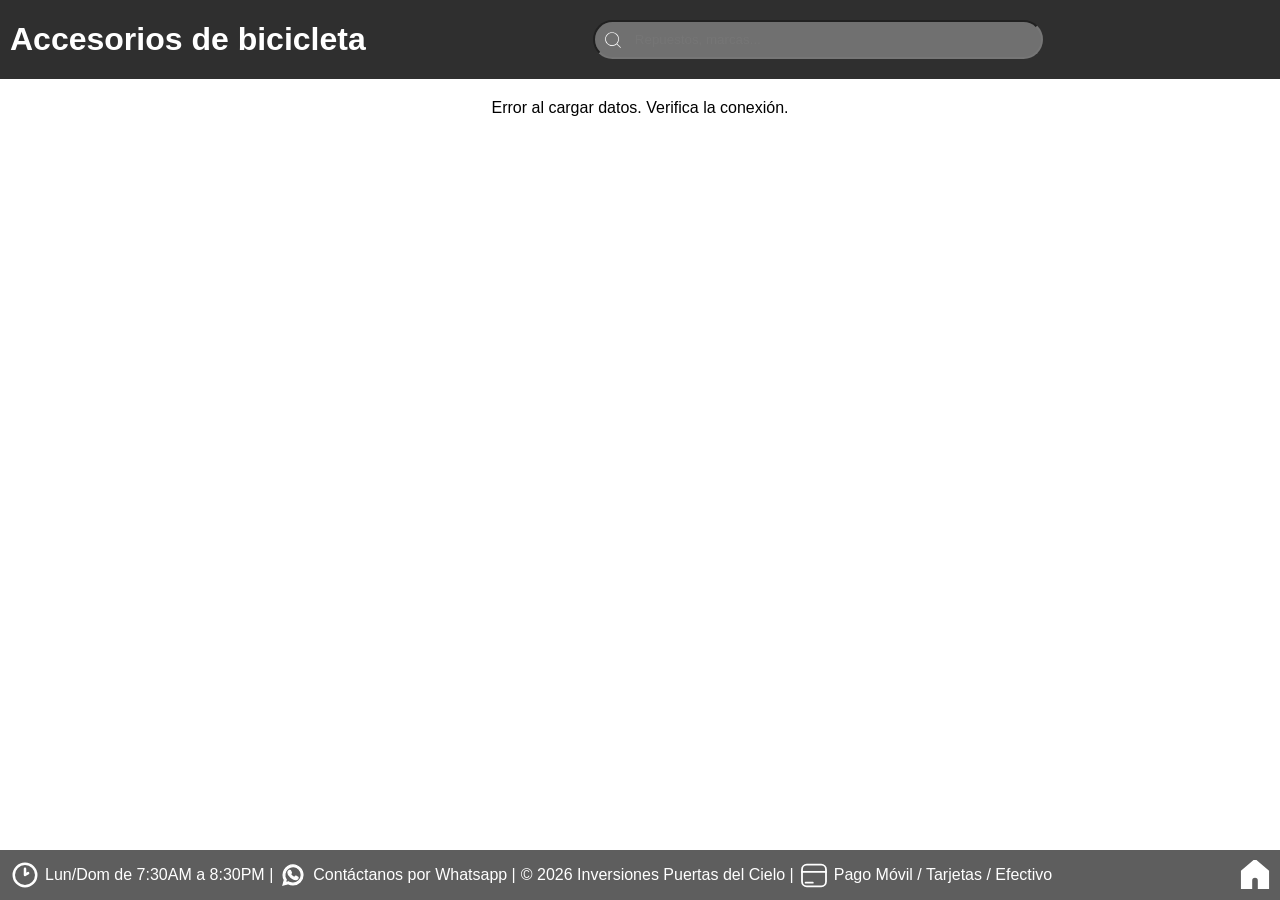
==== secundarias/acsBicicleta.html @ 001cd4ef "Primer commit: arch-pg" ====
<!DOCTYPE html>
<html lang="en">
<head>
    <meta charset="UTF-8">
    <meta name="viewport" content="width=device-width, initial-scale=1.0">
    <title>Accesorios de bicicleta</title>
    <link rel="stylesheet" href="bar-styles.css">
</head>
<body data-categoria="accesorios-bici">
    <header class="barra-superior">
        <h1>Accesorios de bicicleta</h1>
        <div class="searcher">
            <svg id="mg-glass" width="20" height="20" fill="#ffffff" viewBox="0 0 256.00098 256.00098" id="Flat" xmlns="http://www.w3.org/2000/svg" stroke="#ffffff"><g id="SVGRepo_bgCarrier" stroke-width="0"></g><g id="SVGRepo_tracerCarrier" stroke-linecap="round" stroke-linejoin="round"></g><g id="SVGRepo_iconCarrier"> <path d="M226.82129,221.17236,180.955,175.306a88.10138,88.10138,0,1,0-5.657,5.65649L221.165,226.82959a3.99992,3.99992,0,0,0,5.65625-5.65723ZM35.999,116a80,80,0,1,1,80,80A80.09041,80.09041,0,0,1,35.999,116Z"></path> </g></svg>
            <input type="search" placeholder="Repuestos, marcas..." list="contenedor" class="input-search" id="srps">
            <datalist id="contenedor">
                <!-- CATEGORIAS GENERALES -->
                <option value="Repuestos de motor"></option>
                <option value="Accesorios y lujos"></option>
                <option value="Sistema de frenos"></option>
                <option value="Sistema electrico"></option>
                <option value="Kit de arrastre y transmision"></option>
                <option value="Cauchos y tripas"></option>
                <option value="Aceites y fluidos"></option>
                <option value="Subspension y amortiguacion"></option>
                <option value="Plasticos y carroceria"></option>

                <!-- MOTOR -->
                <option value="Cilindro y kit de piston"></option>
                <option value="Anillos de piston"></option>
                <option value="Empacaduras de motor"></option>
                <option value="Carburador"></option>
                <option value="Valvulas de admision y escape"></option>
                <option value="Cadena de tiempo"></option>
                <option value="Cigueñal y biela"></option>
                <option value="Discos de crochet / embrague"></option>

                <!-- FRENOS -->
                <option value="Pastillas de freno"></option>
                <option value="Bandas de freno"></option>
                <option value="Discos de freno"></option>
                <option value="Bomba de freno"></option>
                <option value="Guaya de freno"></option>

                <!-- TRANSMISION / ARRASTRE -->
                <option value="Kit de arrastre completo"></option>
                <option value="Cadena reforzada"></option>
                <option value="Pinon de ataque"></option>
                <option value="Corona / Catalina"></option>
                <option value="Gomas de impacto"></option>

                <!-- ELECTRICIDAD Y ENCENDIDO -->
                <option value="Bateria 12V"></option>
                <option value="Bujia"></option>
                <option value="CDI"></option>
                <option value="Bobina de encendido"></option>
                <option value="Stator / Plato de bobinas"></option>
                <option value="Regulador de voltaje"></option>
                <option value="Faro LED principal"></option>
                <option value="Cocos / Bombillos LED"></option>
                <option value="Brazos / Cocos de cruce"></option>
                <option value="Suiche de encendido"></option>

                <!-- ACCESORIOS Y CARROCERÍA -->
                <option value="Cascos de proteccion"></option>
                <option value="Guantes de manejo"></option>                        
                <option value="Retrovisores / Espejos"></option>
                <option value="Manubrio / Volante"></option>
                <option value="Manillas de freno y embrague"></option>
                <option value="Punos / Empunaduras"></option>
                <option value="Amortiguadores traseros"></option>
                <option value="Barras de suspension delantera"></option>
                <option value="Tapa lateral / Tanque"></option>

                <!-- LUBRICANTES Y MANTENIMIENTO -->
                <option value="Aceite 20W50 mineral"></option>
                <option value="Aceite 10W40 semi-sintetico"></option>
                <option value="Filtro de aceite"></option>
                <option value="Filtro de aire"></option>
                <option value="Grasa para cadena"></option>
            </datalist>
        </div>
    </header>
    <main>
        <!--Navegacion-->
        <section>
            <div id="tt-container" class="global-display">
                
            </div>
        </section>
        <section class="item-box">
        </section>
    </main>
        <footer class="footer-web">
        <div class="texto-inferior">
            <svg width="30" viewBox="0 0 24 24" fill="none" xmlns="http://www.w3.org/2000/svg" stroke="#ffffff"><g id="SVGRepo_bgCarrier" stroke-width="0"></g><g id="SVGRepo_tracerCarrier" stroke-linecap="round" stroke-linejoin="round"></g><g id="SVGRepo_iconCarrier"> <path d="M12 7V12L14.5 10.5M21 12C21 16.9706 16.9706 21 12 21C7.02944 21 3 16.9706 3 12C3 7.02944 7.02944 3 12 3C16.9706 3 21 7.02944 21 12Z" stroke="#ffffff" stroke-width="2" stroke-linecap="round" stroke-linejoin="round"></path> </g></svg>
            <p>Lun/Dom de 7:30AM a 8:30PM |</p>
        
            <svg width="30" viewBox="0 0 24 24" fill="none" xmlns="http://www.w3.org/2000/svg" stroke="#ffffff"><g id="SVGRepo_bgCarrier" stroke-width="0"></g><g id="SVGRepo_tracerCarrier" stroke-linecap="round" stroke-linejoin="round"></g><g id="SVGRepo_iconCarrier"> <path d="M17.6 6.31999C16.8669 5.58141 15.9943 4.99596 15.033 4.59767C14.0716 4.19938 13.0406 3.99622 12 3.99999C10.6089 4.00135 9.24248 4.36819 8.03771 5.06377C6.83294 5.75935 5.83208 6.75926 5.13534 7.96335C4.4386 9.16745 4.07046 10.5335 4.06776 11.9246C4.06507 13.3158 4.42793 14.6832 5.12 15.89L4 20L8.2 18.9C9.35975 19.5452 10.6629 19.8891 11.99 19.9C14.0997 19.9001 16.124 19.0668 17.6222 17.5816C19.1205 16.0965 19.9715 14.0796 19.99 11.97C19.983 10.9173 19.7682 9.87634 19.3581 8.9068C18.948 7.93725 18.3505 7.05819 17.6 6.31999ZM12 18.53C10.8177 18.5308 9.65701 18.213 8.64 17.61L8.4 17.46L5.91 18.12L6.57 15.69L6.41 15.44C5.55925 14.0667 5.24174 12.429 5.51762 10.8372C5.7935 9.24545 6.64361 7.81015 7.9069 6.80322C9.1702 5.79628 10.7589 5.28765 12.3721 5.37368C13.9853 5.4597 15.511 6.13441 16.66 7.26999C17.916 8.49818 18.635 10.1735 18.66 11.93C18.6442 13.6859 17.9355 15.3645 16.6882 16.6006C15.441 17.8366 13.756 18.5301 12 18.53ZM15.61 13.59C15.41 13.49 14.44 13.01 14.26 12.95C14.08 12.89 13.94 12.85 13.81 13.05C13.6144 13.3181 13.404 13.5751 13.18 13.82C13.07 13.96 12.95 13.97 12.75 13.82C11.6097 13.3694 10.6597 12.5394 10.06 11.47C9.85 11.12 10.26 11.14 10.64 10.39C10.6681 10.3359 10.6827 10.2759 10.6827 10.215C10.6827 10.1541 10.6681 10.0941 10.64 10.04C10.64 9.93999 10.19 8.95999 10.03 8.56999C9.87 8.17999 9.71 8.23999 9.58 8.22999H9.19C9.08895 8.23154 8.9894 8.25465 8.898 8.29776C8.8066 8.34087 8.72546 8.403 8.66 8.47999C8.43562 8.69817 8.26061 8.96191 8.14676 9.25343C8.03291 9.54495 7.98287 9.85749 8 10.17C8.0627 10.9181 8.34443 11.6311 8.81 12.22C9.6622 13.4958 10.8301 14.5293 12.2 15.22C12.9185 15.6394 13.7535 15.8148 14.58 15.72C14.8552 15.6654 15.1159 15.5535 15.345 15.3915C15.5742 15.2296 15.7667 15.0212 15.91 14.78C16.0428 14.4856 16.0846 14.1583 16.03 13.84C15.94 13.74 15.81 13.69 15.61 13.59Z" fill="#ffffff"></path> </g></svg>
            <a href="#" class="texto-inferior">Contáctanos por Whatsapp |</a>

            <p>© 2026 Inversiones Puertas del Cielo |</p>
            
            <svg width="30" viewBox="-0.5 0 25 25" fill="none" xmlns="http://www.w3.org/2000/svg" stroke="#ffffff"><g id="SVGRepo_bgCarrier" stroke-width="0"></g><g id="SVGRepo_tracerCarrier" stroke-linecap="round" stroke-linejoin="round"></g><g id="SVGRepo_iconCarrier"> <path d="M22 9.96997H2" stroke="#ffffff" stroke-width="1.5" stroke-linecap="round" stroke-linejoin="round"></path> <path d="M5 18.9199H11" stroke="#ffffff" stroke-width="1.5" stroke-linecap="round" stroke-linejoin="round"></path> <path d="M18 3.91992H6C3.79086 3.91992 2 5.71078 2 7.91992V17.9199C2 20.1291 3.79086 21.9199 6 21.9199H18C20.2091 21.9199 22 20.1291 22 17.9199V7.91992C22 5.71078 20.2091 3.91992 18 3.91992Z" stroke="#ffffff" stroke-width="1.5" stroke-linecap="round" stroke-linejoin="round"></path> </g></svg>
            <p>Pago Móvil / Tarjetas / Efectivo</p>
        </div>
        <a href="../index.html" class="texto-inferior-back">
            <svg class="texto-inferior-back" width="30" viewBox="0 0 16 16" fill="none" xmlns="http://www.w3.org/2000/svg" stroke="#ffffff"><g id="SVGRepo_bgCarrier" stroke-width="0"></g><g id="SVGRepo_tracerCarrier" stroke-linecap="round" stroke-linejoin="round"></g><g id="SVGRepo_iconCarrier"> <path d="M1 6V15H6V11C6 9.89543 6.89543 9 8 9C9.10457 9 10 9.89543 10 11V15H15V6L8 0L1 6Z" fill="#ffffff"></path> </g></svg></a>
        </footer>
    <script src="bar-script.js"></script>
</body>
</html>
---- secundarias/bar-styles.css ----
* {
    font-family: Arial, Helvetica, sans-serif;
    box-sizing: border-box;
    margin: 0;
    padding: 0;
}

body {
    display: flex;
    flex-direction: column;
    min-height: 100vh;
    margin: 0;
}

main {
    flex: 1;
}

/*Card-config*/

.global-display{
    display: flex;
    flex-direction: row;
    flex-wrap: wrap;
    justify-content: center;
    gap: 40px;
}

.tarjeta-base {
    font-size: 20px;
    width: 220px;
    height: 320px;
    border-radius: 20px;
    background-color: white;
    box-shadow: rgba(0, 0, 0, 0.737) 0px 3px 7px;
    overflow: hidden;
    color: black !important;
}
.tarjeta-base a, a {
    text-decoration: none !important;
    text-decoration-line: none !important;
}

.tarjeta-base img {
    width: 100%;
    height: 250px;
    object-fit: cover;
    overflow: clip;
}

.tarjeta-base p {
    text-align: center;
}

.tarjeta-base:hover {
    transform: scale(1.03);
    transition: transform 0.5s;
    cursor: pointer;
}

/*Header*/

.barra-superior {
    display: flex;
    margin: 0;
    background-color: rgb(47, 47, 47);
    width: 100%;
    padding: 20px 10px;
    justify-content: space-between;
    display: flex;
    align-items: center;
}

.searcher {
    position: relative;
    display: flex;
    align-items: center;
    position: relative;
    flex: 1;
    max-width: 450px;
    margin: 0 auto;
}

header h1{
    color: white;
    text-align: center;
    white-space: nowrap;
}

.input-search {
    background-color: rgb(112, 112, 112);
    color: rgb(255, 255, 255);
    padding: 10px 2px 10px 40px;
    width: 100%;
    border-radius: 25px;
    outline: none;
    transition: all 0.3s ease;
}

#mg-glass {
    position: absolute;
    margin: 0;
    pointer-events: none;
    left: 10px;
    top: 25%;
}

/*Footer*/

.footer-web {
    position: relative;
    background-color: rgb(94, 94, 94);
    padding: 10px;
    width: 100%;
    box-sizing: border-box;
    margin-top: auto;
    display: flex;
    align-items: center;
    justify-content: space-between;
    overflow: hidden;
}

.texto-inferior {
    display: flex;
    align-items: center;
    gap: 5px;
    color: white;
    text-decoration: none;
}

.texto-inferior-back {
    display: flex;
    gap: 5px;
    color: white;
    text-decoration: none;
}

/* item-box */

.item-box {
    display: grid;
    grid-template-columns: repeat(auto-fill, minmax(220px, 1fr));
    gap: 20px;
    padding: 20px;
    width: 100%;
    max-width: 1200px;
    margin: 0 auto;
}

.tarjeta-producto {
    background-color: #ffffff;
    border: 1px solid #e0e0e0;
    border-radius: 8px;
    padding: 15px;
    display: flex;
    flex-direction: column;
    justify-content: space-between;
    box-shadow: 0 2px 6px rgba(0, 0, 0, 0.08);
    overflow: hidden; /* Evita que cualquier elemento sobresalga */
}

.contenedor-img {
    width: 100%;
    height: 180px;
    display: flex;
    align-items: center;
    justify-content: center;
    overflow: hidden;
    margin-bottom: 12px;
    background-color: #f9f9f9;
    border-radius: 6px;
}

.item-box img,
.img-producto {
    max-width: 100% !important;
    max-height: 100% !important;
    width: auto !important;
    height: auto !important;
    object-fit: contain !important;
    display: block;
}

.titulo-producto {
    font-size: 1rem;
    font-weight: bold;
    margin: 0 0 10px 0;
    color: #111111;
    }

.contenedor-select {
    margin-bottom: 12px;
}

.label-variante {
    font-size: 0.8rem;
    color: #555555;
    display: block;
    margin-bottom: 4px;
}

.select-variante {
    width: 100%;
    padding: 6px 8px;
    border: 1px solid #cccccc;
    border-radius: 4px;
    font-size: 0.85rem;
    background-color: #ffffff;
}

.nombre-unico {
    font-size: 0.85rem;
    color: #666666;
    margin-bottom: 12px;
    }

/* PRECIO */
.base-compra {
    display: flex;
    flex-direction: column;
    min-height: 400px;
}
.precio-producto {
    font-size: 1.15rem;
    font-weight: bold;
    color: #000000;
    text-align: right;
    margin-top: auto;
}

.consult-boton {
    color: #ffffff;
    background-color: #585858;
    padding: 10px;
    border-radius: 25px;
}

.texto-agotado {
    text-transform: capitalize !important;
    font-weight: bold;
    color: #cd1515;
}

/* COMPRA */

.columna-compra {
    width: fit-content;
    background-color: #5d5d5d;
    margin: 0 auto;
    padding: 22px;
    border-radius: 30px;
    color: white;
    transition: 0.2s;
}

.columna-compra:hover {
    background-color: #999999;
}

.desplegable-pagos {
    max-width: 320px;
    margin: 15px auto;
    font-family: system-ui, -apple-system, sans-serif;
}

.btn-pago {
    background-color: #5c5c5c;
    color: #ffffff;
    padding: 12px 20px;
    font-size: 15px;
    font-weight: 600;
    border-radius: 10px;
    cursor: pointer;
    user-select: none;
    list-style: none;
    display: flex;
    justify-content: space-between;
    align-items: center;
    box-shadow: 0 4px 6px -1px rgba(0, 0, 0, 0.1);
    transition: background-color 0.2s ease, transform 0.1s ease;
}

.btn-pago::-webkit-details-marker {
    display: none;
}

.btn-pago:hover {
    background-color: #b2b2b2;
}

.btn-pago:active {
    transform: scale(0.98);
}

.btn-pago::after {
    content: "";
    display: inline-block;
    width: 8px;
    height: 8px;
    border-right: 2px solid #ffffff;
    border-bottom: 2px solid #ffffff;
    transform: rotate(45deg);
    transition: transform 0.3s ease;
    margin-left: 10px;
}

.desplegable-pagos[open] .btn-pago::after {
    transform: rotate(-135deg);
}

.contenedor-pagos {
    display: flex;
    justify-content: center;
    align-items: center;
    gap: 16px;
    margin-top: 10px;
    padding: 15px;
    background-color: #f8fafc;
    border: 1px solid #e2e8f0;
    border-radius: 10px;
    box-shadow: inset 0 2px 4px 0 rgba(0, 0, 0, 0.03);
}


.contenedor-pagos svg {
    transition: transform 0.2s ease;
    cursor: pointer;
}

.contenedor-pagos svg:hover {
    transform: translateY(-3px) scale(1.08);
}

.info-pago {
    background-color: #ffffff;
    padding: 10px;
    border-top: 1px solid #e2e8f0;
    font-size: 12px;
    color: #101125;
}

summary {
    list-style: none;
}

summary::-webkit-details-marker {
    display: none;
}

/* VERIFICACION/ DUDA */

.duda {
    display: flex;
    flex-direction: column; /* Apila el título, párrafos y botón uno debajo del otro */
    align-items: center;    /* Centra todo horizontalmente */
    text-align: center;     /* Centra el texto de los párrafos */
    max-width: 500px;       /* Ancho máximo recomendado */
    margin: 20px auto;      /* Centra todo el bloque en la página */
    gap: 12px;
    margin-top: auto;
}

.btn-whatsapp {
    color: #ffffff;
    background-color: #5c5c5c;
    font-weight: bold;
    padding: 10px;
    border-top: 1px solid #c7d3d1;
    border-radius: 10px;
    align-items: center;
    justify-content: space-between; 
    box-shadow: 0 4px 6px -1px rgba(0, 0, 0, 0.1);
}

.btn-whatsapp:hover {
    transition: background-color 0.2s ease, transform 0.1s ease;
    background-color: #b2b2b2;
    
}
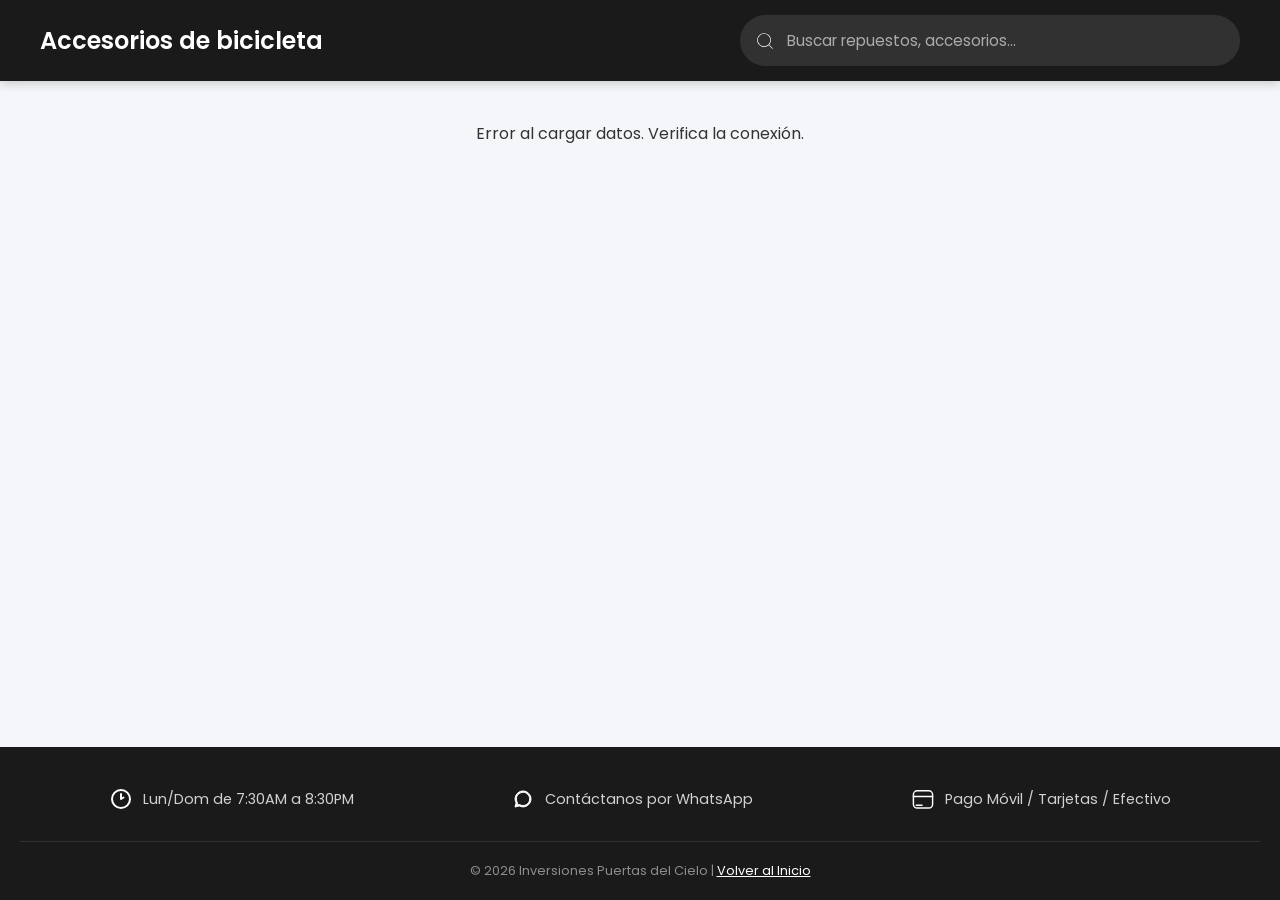
==== commit 2e68f404: "final step" ====
--- a/secundarias/acsBicicleta.html
+++ b/secundarias/acsBicicleta.html
@@ -1,111 +1,53 @@
 <!DOCTYPE html>
-<html lang="en">
+<html lang="es">
 <head>
     <meta charset="UTF-8">
     <meta name="viewport" content="width=device-width, initial-scale=1.0">
-    <title>Accesorios de bicicleta</title>
+    <title>Accesorios de bicicleta - Inversiones Puertas del Cielo</title>
+    <link rel="preconnect" href="https://fonts.googleapis.com">
+    <link rel="preconnect" href="https://fonts.gstatic.com" crossorigin>
+    <link href="https://fonts.googleapis.com/css2?family=Poppins:wght@300;400;600;700&display=swap" rel="stylesheet">
     <link rel="stylesheet" href="bar-styles.css">
 </head>
 <body data-categoria="accesorios-bici">
     <header class="barra-superior">
-        <h1>Accesorios de bicicleta</h1>
-        <div class="searcher">
-            <svg id="mg-glass" width="20" height="20" fill="#ffffff" viewBox="0 0 256.00098 256.00098" id="Flat" xmlns="http://www.w3.org/2000/svg" stroke="#ffffff"><g id="SVGRepo_bgCarrier" stroke-width="0"></g><g id="SVGRepo_tracerCarrier" stroke-linecap="round" stroke-linejoin="round"></g><g id="SVGRepo_iconCarrier"> <path d="M226.82129,221.17236,180.955,175.306a88.10138,88.10138,0,1,0-5.657,5.65649L221.165,226.82959a3.99992,3.99992,0,0,0,5.65625-5.65723ZM35.999,116a80,80,0,1,1,80,80A80.09041,80.09041,0,0,1,35.999,116Z"></path> </g></svg>
-            <input type="search" placeholder="Repuestos, marcas..." list="contenedor" class="input-search" id="srps">
-            <datalist id="contenedor">
-                <!-- CATEGORIAS GENERALES -->
-                <option value="Repuestos de motor"></option>
-                <option value="Accesorios y lujos"></option>
-                <option value="Sistema de frenos"></option>
-                <option value="Sistema electrico"></option>
-                <option value="Kit de arrastre y transmision"></option>
-                <option value="Cauchos y tripas"></option>
-                <option value="Aceites y fluidos"></option>
-                <option value="Subspension y amortiguacion"></option>
-                <option value="Plasticos y carroceria"></option>
-
-                <!-- MOTOR -->
-                <option value="Cilindro y kit de piston"></option>
-                <option value="Anillos de piston"></option>
-                <option value="Empacaduras de motor"></option>
-                <option value="Carburador"></option>
-                <option value="Valvulas de admision y escape"></option>
-                <option value="Cadena de tiempo"></option>
-                <option value="Cigueñal y biela"></option>
-                <option value="Discos de crochet / embrague"></option>
-
-                <!-- FRENOS -->
-                <option value="Pastillas de freno"></option>
-                <option value="Bandas de freno"></option>
-                <option value="Discos de freno"></option>
-                <option value="Bomba de freno"></option>
-                <option value="Guaya de freno"></option>
-
-                <!-- TRANSMISION / ARRASTRE -->
-                <option value="Kit de arrastre completo"></option>
-                <option value="Cadena reforzada"></option>
-                <option value="Pinon de ataque"></option>
-                <option value="Corona / Catalina"></option>
-                <option value="Gomas de impacto"></option>
-
-                <!-- ELECTRICIDAD Y ENCENDIDO -->
-                <option value="Bateria 12V"></option>
-                <option value="Bujia"></option>
-                <option value="CDI"></option>
-                <option value="Bobina de encendido"></option>
-                <option value="Stator / Plato de bobinas"></option>
-                <option value="Regulador de voltaje"></option>
-                <option value="Faro LED principal"></option>
-                <option value="Cocos / Bombillos LED"></option>
-                <option value="Brazos / Cocos de cruce"></option>
-                <option value="Suiche de encendido"></option>
-
-                <!-- ACCESORIOS Y CARROCERÍA -->
-                <option value="Cascos de proteccion"></option>
-                <option value="Guantes de manejo"></option>                        
-                <option value="Retrovisores / Espejos"></option>
-                <option value="Manubrio / Volante"></option>
-                <option value="Manillas de freno y embrague"></option>
-                <option value="Punos / Empunaduras"></option>
-                <option value="Amortiguadores traseros"></option>
-                <option value="Barras de suspension delantera"></option>
-                <option value="Tapa lateral / Tanque"></option>
-
-                <!-- LUBRICANTES Y MANTENIMIENTO -->
-                <option value="Aceite 20W50 mineral"></option>
-                <option value="Aceite 10W40 semi-sintetico"></option>
-                <option value="Filtro de aceite"></option>
-                <option value="Filtro de aire"></option>
-                <option value="Grasa para cadena"></option>
-            </datalist>
+        <div class="header-content">
+            <h1>Accesorios de bicicleta</h1>
+            <div class="searcher">
+                <svg id="mg-glass" width="20" height="20" fill="#ffffff" viewBox="0 0 256.00098 256.00098" xmlns="http://www.w3.org/2000/svg"><path d="M226.82129,221.17236,180.955,175.306a88.10138,88.10138,0,1,0-5.657,5.65649L221.165,226.82959a3.99992,3.99992,0,0,0,5.65625-5.65723ZM35.999,116a80,80,0,1,1,80,80A80.09041,80.09041,0,0,1,35.999,116Z"></path></svg>
+                <input type="search" placeholder="Buscar repuestos, accesorios..." class="input-search" id="srps">
+            </div>
         </div>
     </header>
+
     <main>
-        <!--Navegacion-->
-        <section>
-            <div id="tt-container" class="global-display">
-                
-            </div>
-        </section>
         <section class="item-box">
         </section>
     </main>
-        <footer class="footer-web">
-        <div class="texto-inferior">
-            <svg width="30" viewBox="0 0 24 24" fill="none" xmlns="http://www.w3.org/2000/svg" stroke="#ffffff"><g id="SVGRepo_bgCarrier" stroke-width="0"></g><g id="SVGRepo_tracerCarrier" stroke-linecap="round" stroke-linejoin="round"></g><g id="SVGRepo_iconCarrier"> <path d="M12 7V12L14.5 10.5M21 12C21 16.9706 16.9706 21 12 21C7.02944 21 3 16.9706 3 12C3 7.02944 7.02944 3 12 3C16.9706 3 21 7.02944 21 12Z" stroke="#ffffff" stroke-width="2" stroke-linecap="round" stroke-linejoin="round"></path> </g></svg>
-            <p>Lun/Dom de 7:30AM a 8:30PM |</p>
+
+    <footer class="footer-web">
+        <div class="footer-content">
+            <div class="texto-inferior">
+                <svg width="24" viewBox="0 0 24 24" fill="none" xmlns="http://www.w3.org/2000/svg" stroke="#ffffff"><path d="M12 7V12L14.5 10.5M21 12C21 16.9706 16.9706 21 12 21C7.02944 21 3 16.9706 3 12C3 7.02944 7.02944 3 12 3C16.9706 3 21 7.02944 21 12Z" stroke="#ffffff" stroke-width="2" stroke-linecap="round" stroke-linejoin="round"></path></svg>
+                <p>Lun/Dom de 7:30AM a 8:30PM</p>
+            </div>
+            
+            <div class="texto-inferior">
+                <svg width="24" viewBox="0 0 24 24" fill="none" xmlns="http://www.w3.org/2000/svg" stroke="#ffffff"><path d="M17.6 6.31999C16.8669 5.58141 15.9943 4.99596 15.033 4.59767C14.0716 4.19938 13.0406 3.99622 12 3.99999C10.6089 4.00135 9.24248 4.36819 8.03771 5.06377C6.83294 5.75935 5.83208 6.75926 5.13534 7.96335C4.4386 9.16745 4.07046 10.5335 4.06776 11.9246C4.06507 13.3158 4.42793 14.6832 5.12 15.89L4 20L8.2 18.9C9.35975 19.5452 10.6629 19.8891 11.99 19.9C14.0997 19.9001 16.124 19.0668 17.6222 17.5816C19.1205 16.0965 19.9715 14.0796 19.99 11.97C19.983 10.9173 19.7682 9.87634 19.3581 8.9068C18.948 7.93725 18.3505 7.05819 17.6 6.31999ZM12 18.53C10.8177 18.5308 9.65701 18.213 8.64 17.61L8.4 17.46L5.91 18.12L6.57 15.69L6.41 15.44C5.55925 14.0667 5.24174 12.429 5.51762 10.8372C5.7935 9.24545 6.64361 7.81015 7.9069 6.80322C9.1702 5.79628 10.7589 5.28765 12.3721 5.37368C13.9853 5.4597 15.511 6.13441 16.66 7.26999C17.916 8.49818 18.635 10.1735 18.66 11.93C18.6442 13.6859 17.9355 15.3645 16.6882 16.6006C15.441 17.8366 13.756 18.5301 12 18.53Z" fill="#ffffff"></path></svg>
+                <a href="https://wa.me/584246630013" target="_blank">Contáctanos por WhatsApp</a>
+            </div>
+
+            <div class="texto-inferior">
+                <svg width="24" viewBox="-0.5 0 25 25" fill="none" xmlns="http://www.w3.org/2000/svg" stroke="#ffffff"><path d="M22 9.96997H2" stroke="#ffffff" stroke-width="1.5" stroke-linecap="round" stroke-linejoin="round"></path><path d="M5 18.9199H11" stroke="#ffffff" stroke-width="1.5" stroke-linecap="round" stroke-linejoin="round"></path><path d="M18 3.91992H6C3.79086 3.91992 2 5.71078 2 7.91992V17.9199C2 20.1291 3.79086 21.9199 6 21.9199H18C20.2091 21.9199 22 20.1291 22 17.9199V7.91992C22 5.71078 20.2091 3.91992 18 3.91992Z" stroke="#ffffff" stroke-width="1.5" stroke-linecap="round" stroke-linejoin="round"></path></svg>
+                <p>Pago Móvil / Tarjetas / Efectivo</p>
+            </div>
+        </div>
         
-            <svg width="30" viewBox="0 0 24 24" fill="none" xmlns="http://www.w3.org/2000/svg" stroke="#ffffff"><g id="SVGRepo_bgCarrier" stroke-width="0"></g><g id="SVGRepo_tracerCarrier" stroke-linecap="round" stroke-linejoin="round"></g><g id="SVGRepo_iconCarrier"> <path d="M17.6 6.31999C16.8669 5.58141 15.9943 4.99596 15.033 4.59767C14.0716 4.19938 13.0406 3.99622 12 3.99999C10.6089 4.00135 9.24248 4.36819 8.03771 5.06377C6.83294 5.75935 5.83208 6.75926 5.13534 7.96335C4.4386 9.16745 4.07046 10.5335 4.06776 11.9246C4.06507 13.3158 4.42793 14.6832 5.12 15.89L4 20L8.2 18.9C9.35975 19.5452 10.6629 19.8891 11.99 19.9C14.0997 19.9001 16.124 19.0668 17.6222 17.5816C19.1205 16.0965 19.9715 14.0796 19.99 11.97C19.983 10.9173 19.7682 9.87634 19.3581 8.9068C18.948 7.93725 18.3505 7.05819 17.6 6.31999ZM12 18.53C10.8177 18.5308 9.65701 18.213 8.64 17.61L8.4 17.46L5.91 18.12L6.57 15.69L6.41 15.44C5.55925 14.0667 5.24174 12.429 5.51762 10.8372C5.7935 9.24545 6.64361 7.81015 7.9069 6.80322C9.1702 5.79628 10.7589 5.28765 12.3721 5.37368C13.9853 5.4597 15.511 6.13441 16.66 7.26999C17.916 8.49818 18.635 10.1735 18.66 11.93C18.6442 13.6859 17.9355 15.3645 16.6882 16.6006C15.441 17.8366 13.756 18.5301 12 18.53ZM15.61 13.59C15.41 13.49 14.44 13.01 14.26 12.95C14.08 12.89 13.94 12.85 13.81 13.05C13.6144 13.3181 13.404 13.5751 13.18 13.82C13.07 13.96 12.95 13.97 12.75 13.82C11.6097 13.3694 10.6597 12.5394 10.06 11.47C9.85 11.12 10.26 11.14 10.64 10.39C10.6681 10.3359 10.6827 10.2759 10.6827 10.215C10.6827 10.1541 10.6681 10.0941 10.64 10.04C10.64 9.93999 10.19 8.95999 10.03 8.56999C9.87 8.17999 9.71 8.23999 9.58 8.22999H9.19C9.08895 8.23154 8.9894 8.25465 8.898 8.29776C8.8066 8.34087 8.72546 8.403 8.66 8.47999C8.43562 8.69817 8.26061 8.96191 8.14676 9.25343C8.03291 9.54495 7.98287 9.85749 8 10.17C8.0627 10.9181 8.34443 11.6311 8.81 12.22C9.6622 13.4958 10.8301 14.5293 12.2 15.22C12.9185 15.6394 13.7535 15.8148 14.58 15.72C14.8552 15.6654 15.1159 15.5535 15.345 15.3915C15.5742 15.2296 15.7667 15.0212 15.91 14.78C16.0428 14.4856 16.0846 14.1583 16.03 13.84C15.94 13.74 15.81 13.69 15.61 13.59Z" fill="#ffffff"></path> </g></svg>
-            <a href="#" class="texto-inferior">Contáctanos por Whatsapp |</a>
+        <div class="footer-bottom">
+            <p>© 2026 Inversiones Puertas del Cielo | <a href="../index.html" style="color: #fff; text-decoration: underline;">Volver al Inicio</a></p>
+        </div>
+    </footer>
 
-            <p>© 2026 Inversiones Puertas del Cielo |</p>
-            
-            <svg width="30" viewBox="-0.5 0 25 25" fill="none" xmlns="http://www.w3.org/2000/svg" stroke="#ffffff"><g id="SVGRepo_bgCarrier" stroke-width="0"></g><g id="SVGRepo_tracerCarrier" stroke-linecap="round" stroke-linejoin="round"></g><g id="SVGRepo_iconCarrier"> <path d="M22 9.96997H2" stroke="#ffffff" stroke-width="1.5" stroke-linecap="round" stroke-linejoin="round"></path> <path d="M5 18.9199H11" stroke="#ffffff" stroke-width="1.5" stroke-linecap="round" stroke-linejoin="round"></path> <path d="M18 3.91992H6C3.79086 3.91992 2 5.71078 2 7.91992V17.9199C2 20.1291 3.79086 21.9199 6 21.9199H18C20.2091 21.9199 22 20.1291 22 17.9199V7.91992C22 5.71078 20.2091 3.91992 18 3.91992Z" stroke="#ffffff" stroke-width="1.5" stroke-linecap="round" stroke-linejoin="round"></path> </g></svg>
-            <p>Pago Móvil / Tarjetas / Efectivo</p>
-        </div>
-        <a href="../index.html" class="texto-inferior-back">
-            <svg class="texto-inferior-back" width="30" viewBox="0 0 16 16" fill="none" xmlns="http://www.w3.org/2000/svg" stroke="#ffffff"><g id="SVGRepo_bgCarrier" stroke-width="0"></g><g id="SVGRepo_tracerCarrier" stroke-linecap="round" stroke-linejoin="round"></g><g id="SVGRepo_iconCarrier"> <path d="M1 6V15H6V11C6 9.89543 6.89543 9 8 9C9.10457 9 10 9.89543 10 11V15H15V6L8 0L1 6Z" fill="#ffffff"></path> </g></svg></a>
-        </footer>
     <script src="bar-script.js"></script>
 </body>
 </html>
--- a/secundarias/bar-styles.css
+++ b/secundarias/bar-styles.css
@@ -1,162 +1,186 @@
+/*global-conf*/
+
+:root {
+    --primary-color: #1a1a1a;
+    --secondary-color: #f4f6f9;
+    --text-color: #333333;
+    --text-light: #666666;
+    --white: #ffffff;
+    --shadow-soft: 0 4px 15px rgba(0, 0, 0, 0.05);
+    --shadow-hover: 0 10px 25px rgba(0, 0, 0, 0.15);
+    --border-radius: 16px;
+}
+
 * {
-    font-family: Arial, Helvetica, sans-serif;
+    font-family: 'Poppins', sans-serif;
     box-sizing: border-box;
     margin: 0;
     padding: 0;
 }
 
+html, body {
+    max-width: 100%;
+    overflow-x: hidden;
+}
+
 body {
     display: flex;
     flex-direction: column;
     min-height: 100vh;
-    margin: 0;
+    background-color: var(--secondary-color);
+    color: var(--text-color);
 }
 
 main {
     flex: 1;
-}
-
-/*Card-config*/
-
-.global-display{
-    display: flex;
-    flex-direction: row;
-    flex-wrap: wrap;
-    justify-content: center;
-    gap: 40px;
-}
-
-.tarjeta-base {
-    font-size: 20px;
-    width: 220px;
-    height: 320px;
-    border-radius: 20px;
-    background-color: white;
-    box-shadow: rgba(0, 0, 0, 0.737) 0px 3px 7px;
-    overflow: hidden;
-    color: black !important;
-}
-.tarjeta-base a, a {
-    text-decoration: none !important;
-    text-decoration-line: none !important;
-}
-
-.tarjeta-base img {
-    width: 100%;
-    height: 250px;
-    object-fit: cover;
-    overflow: clip;
-}
-
-.tarjeta-base p {
-    text-align: center;
-}
-
-.tarjeta-base:hover {
-    transform: scale(1.03);
-    transition: transform 0.5s;
-    cursor: pointer;
-}
-
-/*Header*/
+    width: 100%;
+}
+
+a {
+    text-decoration: none;
+    color: inherit;
+}
+
+img {
+    max-width: 100%;
+    height: auto;
+}
+
+/*HEADER*/
 
 .barra-superior {
-    display: flex;
-    margin: 0;
-    background-color: rgb(47, 47, 47);
-    width: 100%;
-    padding: 20px 10px;
+    background-color: var(--primary-color);
+    width: 100%;
+    padding: 15px 20px;
+    position: sticky;
+    top: 0;
+    z-index: 1000;
+    box-shadow: 0 2px 10px rgba(0,0,0,0.2);
+}
+
+.header-content {
+    max-width: 1200px;
+    margin: 0 auto;
+    display: flex;
     justify-content: space-between;
-    display: flex;
-    align-items: center;
+    align-items: center;
+    gap: 20px;
+}
+
+header h1 {
+    color: var(--white);
+    font-size: 1.5rem;
+    font-weight: 600;
+    white-space: nowrap;
 }
 
 .searcher {
     position: relative;
     display: flex;
     align-items: center;
-    position: relative;
     flex: 1;
-    max-width: 450px;
-    margin: 0 auto;
-}
-
-header h1{
-    color: white;
-    text-align: center;
-    white-space: nowrap;
-}
-
-.input-search {
-    background-color: rgb(112, 112, 112);
-    color: rgb(255, 255, 255);
-    padding: 10px 2px 10px 40px;
-    width: 100%;
-    border-radius: 25px;
-    outline: none;
-    transition: all 0.3s ease;
+    max-width: 500px;
 }
 
 #mg-glass {
     position: absolute;
-    margin: 0;
+    left: 15px;
     pointer-events: none;
-    left: 10px;
-    top: 25%;
-}
-
-/*Footer*/
+}
+
+.input-search {
+    background-color: rgba(255, 255, 255, 0.1);
+    color: var(--white);
+    padding: 12px 15px 12px 45px;
+    width: 100%;
+    border: 2px solid transparent;
+    border-radius: 30px;
+    outline: none;
+    font-size: 0.95rem;
+    transition: all 0.3s ease;
+}
+
+.input-search::placeholder {
+    color: rgba(255, 255, 255, 0.6);
+}
+
+.input-search:focus {
+    background-color: rgba(255, 255, 255, 0.2);
+    border-color: var(--white);
+}
+
+/*FOOTER*/
 
 .footer-web {
-    position: relative;
-    background-color: rgb(94, 94, 94);
-    padding: 10px;
-    width: 100%;
-    box-sizing: border-box;
+    background-color: var(--primary-color);
+    color: var(--white);
+    padding: 40px 20px 20px 20px;
     margin-top: auto;
-    display: flex;
-    align-items: center;
-    justify-content: space-between;
-    overflow: hidden;
+    width: 100%;
+}
+
+.footer-content {
+    max-width: 1200px;
+    margin: 0 auto;
+    display: flex;
+    flex-wrap: wrap;
+    justify-content: space-around;
+    gap: 20px;
+    text-align: center;
 }
 
 .texto-inferior {
     display: flex;
     align-items: center;
-    gap: 5px;
-    color: white;
-    text-decoration: none;
-}
-
-.texto-inferior-back {
-    display: flex;
-    gap: 5px;
-    color: white;
-    text-decoration: none;
-}
-
-/* item-box */
+    gap: 10px;
+    font-size: 0.9rem;
+    color: rgba(255, 255, 255, 0.8);
+    transition: color 0.3s ease;
+}
+
+a.texto-inferior:hover {
+    color: var(--white);
+}
+
+.footer-bottom {
+    text-align: center;
+    margin-top: 30px;
+    padding-top: 20px;
+    border-top: 1px solid rgba(255, 255, 255, 0.1);
+    font-size: 0.8rem;
+    color: rgba(255, 255, 255, 0.5);
+}
+
+/*ITEMS(CATALOGO)*/
 
 .item-box {
     display: grid;
     grid-template-columns: repeat(auto-fill, minmax(220px, 1fr));
-    gap: 20px;
-    padding: 20px;
+    gap: 25px;
+    padding: 40px 20px;
     width: 100%;
     max-width: 1200px;
     margin: 0 auto;
 }
 
 .tarjeta-producto {
-    background-color: #ffffff;
+    background-color: var(--white);
     border: 1px solid #e0e0e0;
-    border-radius: 8px;
+    border-radius: var(--border-radius);
     padding: 15px;
     display: flex;
     flex-direction: column;
     justify-content: space-between;
-    box-shadow: 0 2px 6px rgba(0, 0, 0, 0.08);
-    overflow: hidden; /* Evita que cualquier elemento sobresalga */
+    box-shadow: var(--shadow-soft);
+    overflow: hidden;
+    transition: transform 0.3s ease, box-shadow 0.3s ease;
+    max-width: 100%;
+}
+
+.tarjeta-producto:hover {
+    transform: translateY(-5px);
+    box-shadow: var(--shadow-hover);
+    cursor: pointer;
 }
 
 .contenedor-img {
@@ -168,7 +192,7 @@
     overflow: hidden;
     margin-bottom: 12px;
     background-color: #f9f9f9;
-    border-radius: 6px;
+    border-radius: 8px;
 }
 
 .item-box img,
@@ -183,10 +207,11 @@
 
 .titulo-producto {
     font-size: 1rem;
-    font-weight: bold;
+    font-weight: 600;
     margin: 0 0 10px 0;
-    color: #111111;
-    }
+    color: var(--primary-color);
+    text-align: center;
+}
 
 .contenedor-select {
     margin-bottom: 12px;
@@ -194,45 +219,44 @@
 
 .label-variante {
     font-size: 0.8rem;
-    color: #555555;
+    color: var(--text-light);
     display: block;
     margin-bottom: 4px;
 }
 
 .select-variante {
     width: 100%;
-    padding: 6px 8px;
+    padding: 8px;
     border: 1px solid #cccccc;
-    border-radius: 4px;
+    border-radius: 6px;
     font-size: 0.85rem;
-    background-color: #ffffff;
+    background-color: var(--white);
+    outline: none;
 }
 
 .nombre-unico {
     font-size: 0.85rem;
-    color: #666666;
+    color: var(--text-light);
     margin-bottom: 12px;
-    }
-
-/* PRECIO */
-.base-compra {
-    display: flex;
-    flex-direction: column;
-    min-height: 400px;
-}
+    text-align: center;
+}
+
 .precio-producto {
-    font-size: 1.15rem;
-    font-weight: bold;
-    color: #000000;
+    font-size: 1.2rem;
+    font-weight: 700;
+    color: #2e7d32;
     text-align: right;
-    margin-top: auto;
+    margin-top: 7px;
+    margin-bottom: 3px;
 }
 
 .consult-boton {
-    color: #ffffff;
+    color: var(--white);
     background-color: #585858;
     padding: 10px;
     border-radius: 25px;
+    display: inline-block;
+    text-align: center;
 }
 
 .texto-agotado {
@@ -241,67 +265,127 @@
     color: #cd1515;
 }
 
-/* COMPRA */
-
-.columna-compra {
-    width: fit-content;
-    background-color: #5d5d5d;
-    margin: 0 auto;
-    padding: 22px;
-    border-radius: 30px;
-    color: white;
-    transition: 0.2s;
-}
-
-.columna-compra:hover {
-    background-color: #999999;
+/*COMPRA(LAYOUT)*/
+
+.layout-compra {
+    display: flex;
+    flex-direction: row;
+    align-items: flex-start;
+    justify-content: center;
+    gap: 40px;
+    max-width: 1300px;
+    width: 95%;
+    margin: 40px auto;
+    flex-wrap: wrap;
+}
+
+.cuadro-producto {
+    flex: 1;
+    min-width: 300px;
+    max-width: 600px;
+    background-color: var(--white);
+    border: 1px solid #e0e0e0;
+    border-radius: var(--border-radius);
+    padding: 30px;
+    box-shadow: var(--shadow-soft);
+    display: flex;
+    flex-direction: column;
+    justify-content: center;
+    align-items: center;
+}
+
+.contenedor-img-compra {
+    width: 100%;
+    height: 250px;
+    display: flex;
+    align-items: center;
+    justify-content: center;
+    overflow: hidden;
+    background-color: #f9f9f9;
+    border-radius: 8px;
+    margin-bottom: 20px;
+}
+
+.contenedor-img-compra img {
+    max-width: 100%;
+    max-height: 100%;
+    object-fit: contain;
+}
+
+.cuadro-producto .titulo-producto {
+    font-size: 1.4rem;
+    margin: 10px 0;
+}
+
+.cuadro-producto .variante-producto {
+    font-size: 0.95rem;
+    color: var(--text-light);
+    margin-bottom: 10px;
+}
+
+.cuadro-producto .precio-producto {
+    font-size: 1.6rem;
+    color: #2e7d32;
+    text-align: center;
+}
+
+/*METODOS DE PAGO*/
+
+.cuadro-pagos {
+    flex: 1;
+    min-width: 300px;
+    max-width: 500px;
+    background-color: var(--white);
+    border: 1px solid #e0e0e0;
+    border-radius: var(--border-radius);
+    padding: 30px;
+    box-shadow: var(--shadow-soft);
+    display: flex;
+    flex-direction: column;
+    align-items: center;
+    list-style-type: none;
+}
+
+.cuadro-pagos .titulo-pagos {
+    text-align: center;
+    font-size: 1.3rem;
+    font-weight: 600;
+    color: var(--primary-color);
+    margin-bottom: 20px;
 }
 
 .desplegable-pagos {
-    max-width: 320px;
+    width: 100%;
     margin: 15px auto;
-    font-family: system-ui, -apple-system, sans-serif;
 }
 
 .btn-pago {
     background-color: #5c5c5c;
-    color: #ffffff;
-    padding: 12px 20px;
+    color: var(--white);
+    padding: 15px 20px;
     font-size: 15px;
     font-weight: 600;
     border-radius: 10px;
     cursor: pointer;
-    user-select: none;
     list-style: none;
     display: flex;
     justify-content: space-between;
     align-items: center;
-    box-shadow: 0 4px 6px -1px rgba(0, 0, 0, 0.1);
-    transition: background-color 0.2s ease, transform 0.1s ease;
-}
-
-.btn-pago::-webkit-details-marker {
-    display: none;
-}
-
-.btn-pago:hover {
-    background-color: #b2b2b2;
-}
-
-.btn-pago:active {
-    transform: scale(0.98);
-}
+    transition: background-color 0.2s ease;
+}
+
+.btn-pago::-webkit-details-marker { display: none; }
+.btn-pago:hover { background-color: #7d7d7d; }
 
 .btn-pago::after {
     content: "";
     display: inline-block;
     width: 8px;
     height: 8px;
-    border-right: 2px solid #ffffff;
-    border-bottom: 2px solid #ffffff;
+    border-right: 2px solid var(--white);
+    border-bottom: 2px solid var(--white);
     transform: rotate(45deg);
     transition: transform 0.3s ease;
-    margin-left: 10px;
 }
 
 .desplegable-pagos[open] .btn-pago::after {
@@ -312,68 +396,234 @@
     display: flex;
     justify-content: center;
     align-items: center;
-    gap: 16px;
-    margin-top: 10px;
-    padding: 15px;
+    gap: 20px;
+    margin-top: 15px;
+    padding: 20px;
     background-color: #f8fafc;
     border: 1px solid #e2e8f0;
     border-radius: 10px;
-    box-shadow: inset 0 2px 4px 0 rgba(0, 0, 0, 0.03);
-}
-
+}
+
+.contenedor-pagos details > summary {
+    list-style: none;
+    list-style-type: none;
+    cursor: pointer;
+}
+.contenedor-pagos details > summary::-webkit-details-marker {
+    display: none;
+}
+.contenedor-pagos details > summary::marker {
+    content: "";
+}
 
 .contenedor-pagos svg {
     transition: transform 0.2s ease;
     cursor: pointer;
 }
-
 .contenedor-pagos svg:hover {
-    transform: translateY(-3px) scale(1.08);
+    transform: translateY(-3px) scale(1.1);
 }
 
 .info-pago {
-    background-color: #ffffff;
-    padding: 10px;
-    border-top: 1px solid #e2e8f0;
-    font-size: 12px;
-    color: #101125;
-}
-
-summary {
-    list-style: none;
-}
-
-summary::-webkit-details-marker {
-    display: none;
-}
-
-/* VERIFICACION/ DUDA */
+    background-color: var(--white);
+    padding: 15px;
+    border: 1px solid #e2e8f0;
+    border-radius: 8px;
+    margin-top: 10px;
+    font-size: 13px;
+    color: var(--text-color);
+    line-height: 1.6;
+}
 
 .duda {
     display: flex;
-    flex-direction: column; /* Apila el título, párrafos y botón uno debajo del otro */
-    align-items: center;    /* Centra todo horizontalmente */
-    text-align: center;     /* Centra el texto de los párrafos */
-    max-width: 500px;       /* Ancho máximo recomendado */
-    margin: 20px auto;      /* Centra todo el bloque en la página */
+    flex-direction: column; 
+    align-items: center; 
+    text-align: center;    
+    width: 100%;
+    margin-top: 30px;
+    padding-top: 20px;
+    border-top: 1px solid #e0e0e0;
     gap: 12px;
-    margin-top: auto;
+}
+
+.duda h3 {
+    font-size: 1.1rem;
+    color: var(--primary-color);
+}
+
+.duda p {
+    font-size: 0.9rem;
+    color: var(--text-light);
 }
 
 .btn-whatsapp {
-    color: #ffffff;
-    background-color: #5c5c5c;
+    color: var(--white);
+    background-color: #25D366;
     font-weight: bold;
-    padding: 10px;
-    border-top: 1px solid #c7d3d1;
+    padding: 12px 25px;
     border-radius: 10px;
-    align-items: center;
-    justify-content: space-between; 
-    box-shadow: 0 4px 6px -1px rgba(0, 0, 0, 0.1);
+    text-decoration: none;
+    transition: background-color 0.2s;
 }
 
 .btn-whatsapp:hover {
-    transition: background-color 0.2s ease, transform 0.1s ease;
-    background-color: #b2b2b2;
-    
-}
+    background-color: #1eb954;
+}
+
+.columna-compra {
+    display: block;
+    width: fit-content;
+    background-color: #25D366;
+    margin: 20px auto;
+    padding: 15px 30px;
+    border-radius: 30px;
+    color: white;
+    font-weight: 600;
+    text-align: center;
+    transition: 0.2s;
+}
+.columna-compra:hover { background-color: #1eb954; }
+
+/*MEDIA QUERIES(RESPONSIVE)*/
+
+@media (max-width: 768px) {
+
+    .barra-superior {
+        padding: 10px 15px;
+    }
+    .header-content {
+        flex-direction: column;
+        gap: 10px;
+    }
+    header h1 {
+        font-size: 1.1rem;
+    }
+    .input-search {
+        padding: 8px 15px 8px 40px;
+        font-size: 0.85rem;
+    }
+    #mg-glass {
+        width: 16px;
+        height: 16px;
+        left: 12px;
+    }
+
+    /* Catálogo en 2 columnas */
+    .item-box {
+        grid-template-columns: repeat(2, 1fr); /* 2 columnas */
+        padding: 15px 10px;
+        gap: 12px;
+    }
+    .tarjeta-producto {
+        padding: 8px;
+        border-radius: 10px;
+    }
+    .contenedor-img {
+        height: 120px; /* Imagen más pequeña */
+        margin-bottom: 8px;
+    }
+    .titulo-producto {
+        font-size: 0.85rem;
+        margin-bottom: 5px;
+    }
+    .nombre-unico, .label-variante {
+        font-size: 0.75rem;
+    }
+    .select-variante {
+        padding: 5px;
+        font-size: 0.75rem;
+    }
+    .precio-producto {
+        font-size: 1rem;
+        text-align: center;
+    }
+    .consult-boton {
+        padding: 6px;
+        font-size: 0.8rem;
+        border-radius: 15px;
+    }
+
+    /* Layout de compra */
+    .layout-compra {
+        flex-direction: column;
+        align-items: center;
+        gap: 15px;
+        margin: 15px auto;
+    }
+    .cuadro-producto, .cuadro-pagos {
+        width: 100%;
+        padding: 15px;
+        min-width: 100%;
+    }
+    .contenedor-img-compra {
+        height: 160px;
+    }
+    .cuadro-producto .titulo-producto {
+        font-size: 1.1rem;
+    }
+    .cuadro-producto .precio-producto {
+        font-size: 1.3rem;
+    }
+
+    /* Métodos de pago */
+    .btn-pago {
+        padding: 10px 12px;
+        font-size: 13px;
+    }
+    .contenedor-pagos {
+        flex-wrap: wrap;
+        padding: 10px;
+        gap: 10px;
+    }
+    .contenedor-pagos svg {
+        height: 24px;
+    }
+    .info-pago {
+        padding: 10px;
+        font-size: 11px;
+    }
+    .duda {
+        margin-top: 15px;
+        padding-top: 10px;
+        gap: 8px;
+    }
+    .duda h3 { font-size: 1rem; }
+    .duda p { font-size: 0.8rem; }
+    .columna-compra, .btn-whatsapp {
+        padding: 10px 15px;
+        font-size: 0.9rem;
+        width: 100%;
+    }
+
+    /* Footer */
+    .footer-web {
+        padding: 20px 15px 10px 15px;
+    }
+    .footer-content {
+        flex-direction: column;
+        gap: 10px;
+    }
+    .texto-inferior {
+        font-size: 0.8rem;
+        justify-content: center;
+    }
+}
+
+@media (max-width: 400px) {
+    .item-box {
+        gap: 8px;
+    }
+    .contenedor-img {
+        height: 100px;
+    }
+    .titulo-producto {
+        font-size: 0.75rem;
+    }
+    .precio-producto {
+        font-size: 0.9rem;
+    }
+    .contenedor-img-compra {
+        height: 130px;
+    }
+}
